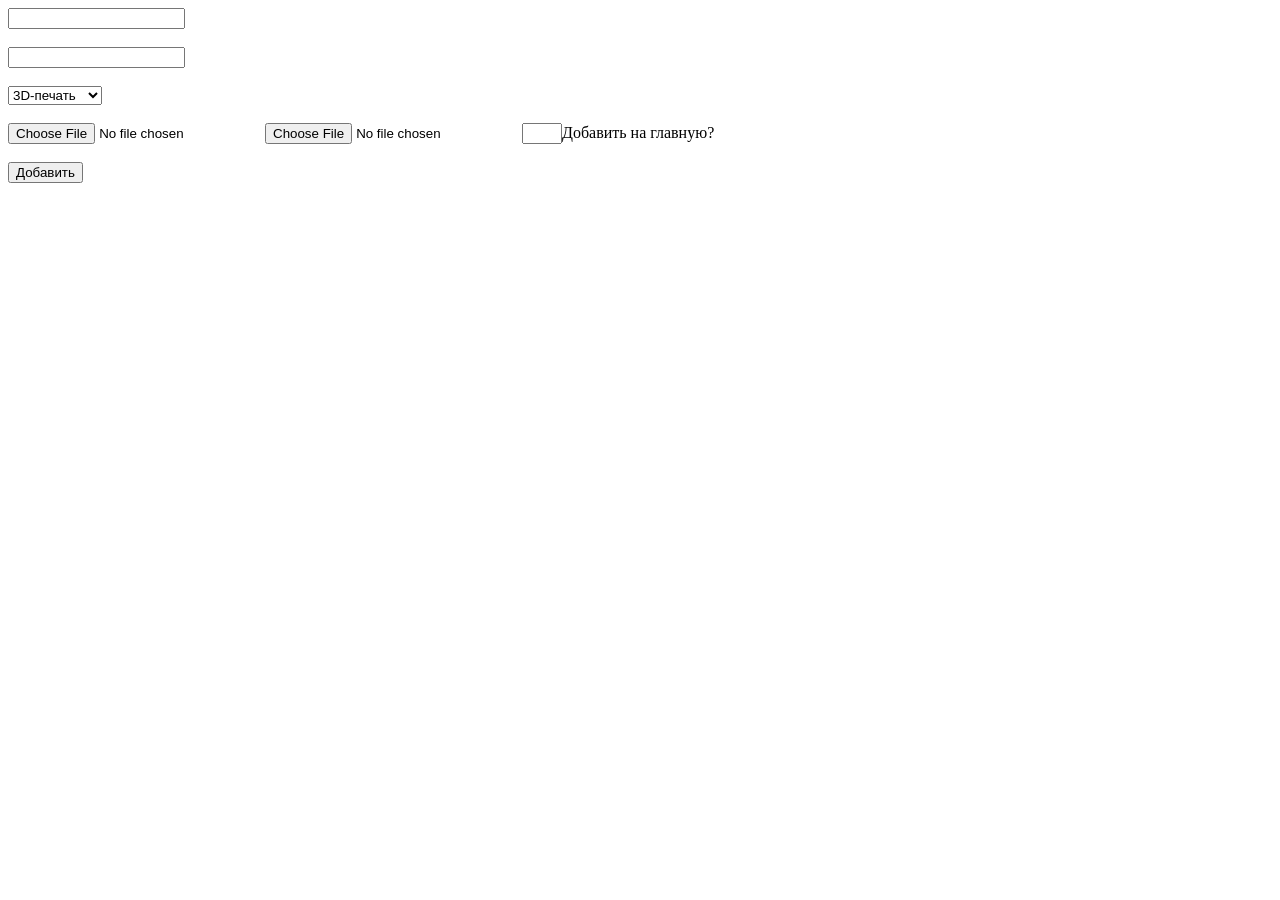
==== src/main/resources/templates/addFile.html @ d9b11826 "Initial commit" ====
<!DOCTYPE html>
<html lang="ru"
      xmlns="http://www.w3.org/1999/xhtml"
      xmlns:th="http://www.thymeleaf.org">
<head>
    <meta charset="UTF-8">
    <title>Title</title>
</head>
<body>


  <form  th:action="@{/attachment/add}"
         th:object="${att}" method="post" enctype="multipart/form-data">

    <input th:field="*{name}" type="text"/><br><br>
    <input th:field="*{fileDescription}" type="text"/><br><br>

    <select th:field="*{mainTag}">
      <option th:value="3D-печать">3D-печать</option>
      <option th:value="Тактика">Тактика</option>
      <option th:value="Медицина">Медицина</option>
      <option th:value="Инструкции">Инструкции</option>
      <option th:value="Другое">Другое</option>
    </select><br><br>

    <input type="file" name="preview" id="preview" accept="image/png">
    <input type="file" name="content" id="content" accept="image/png">

    <input type="number" min="1" max="5" th:field="*{priority}" value="true">Добавить на главную?</input>
    <br><br>
    <input type="submit" value="Добавить">
  </form>


</body>
</html>
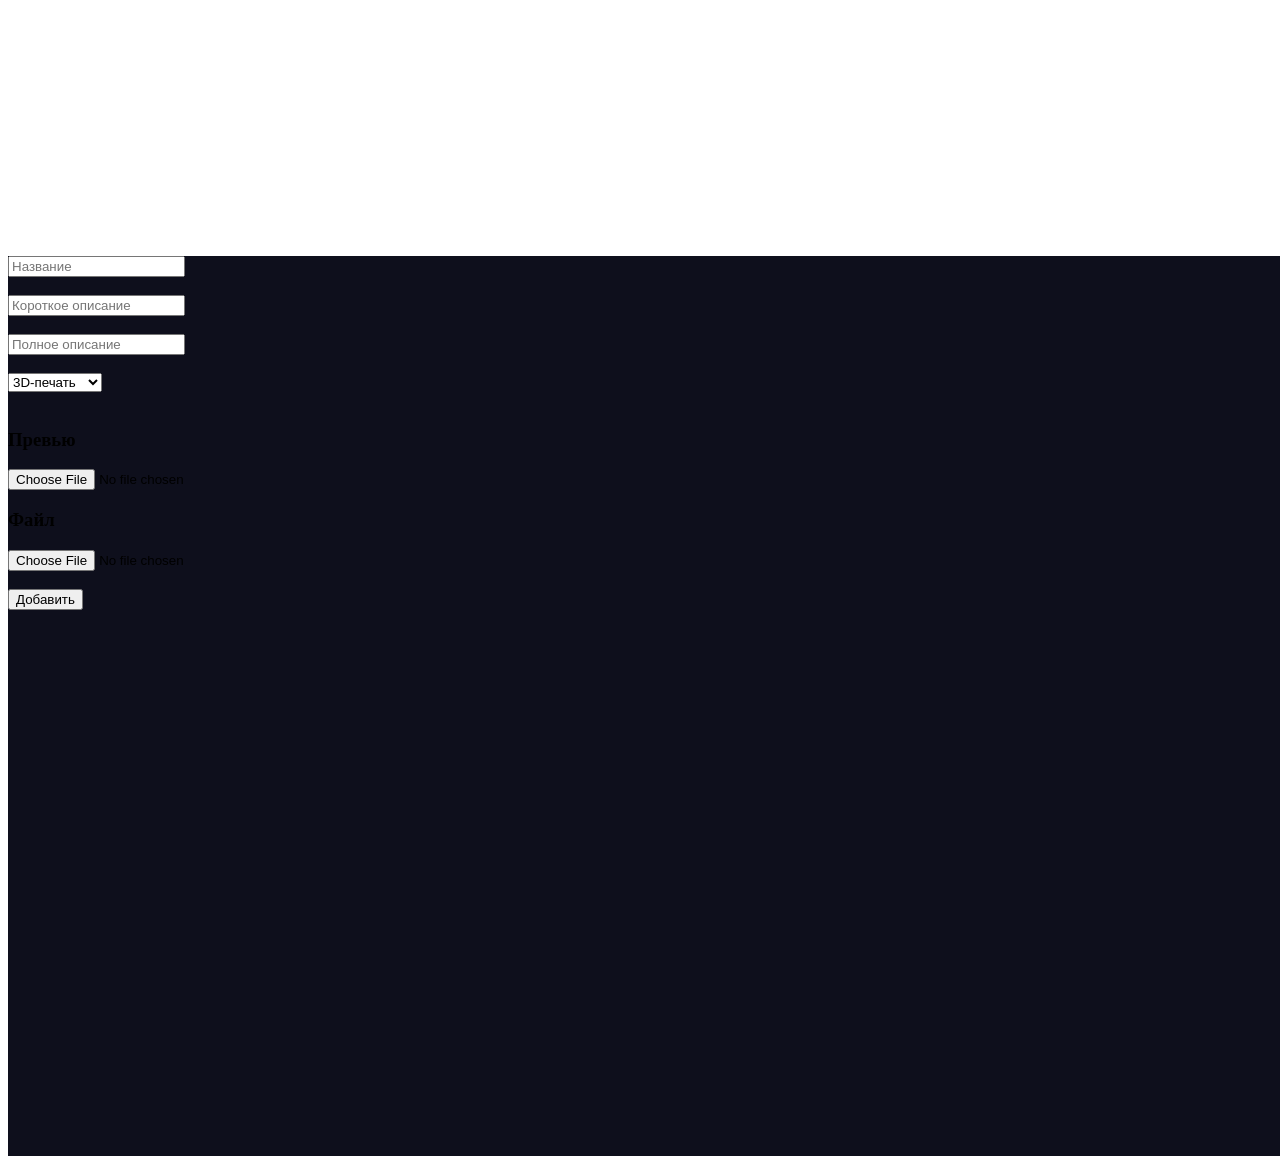
==== commit 771d6d17: "update. v09a" ====
--- a/src/main/resources/templates/addFile.html
+++ b/src/main/resources/templates/addFile.html
@@ -3,34 +3,65 @@
       xmlns="http://www.w3.org/1999/xhtml"
       xmlns:th="http://www.thymeleaf.org">
 <head>
-    <meta charset="UTF-8">
-    <title>Title</title>
+  <meta charset="UTF-8">
+  <title>Title</title>
+  <link href="../bootstrap/bootstrap.min.css"
+        rel="stylesheet">
+  <link href="../style/template.css"
+        rel="stylesheet">
 </head>
+<style>
+  .row {
+    background-color: #0E0F1C;
+  }
+
+  h2, h4{
+    color: #FFFFFF;
+  }
+
+  span{
+    font-size: 5px;
+  }
+
+  .col-12{
+    margin-top: 20%;
+  }
+  .cont{
+
+    height: 100vh;
+    width: 100vw;
+    background-color: #0E0F1C;
+  }
+</style>
 <body>
+<div class="container-fluid cont">
+  <div class="row d-flex justify-content-center align-items-center" >
+    <div class="col-12 text-center d-flex justify-content-center align-items-center">
+      <form  th:action="@{/attachment/add}"
+             th:object="${att}" method="post" enctype="multipart/form-data">
+
+        <input placeholder="Название" th:field="*{name}" type="text"/><br><br>
+        <input placeholder="Короткое описание" th:field="*{fileShortDescription}" type="text"/><br><br>
+        <input placeholder="Полное описание" th:field="*{fileFullDescription}" type="text"/><br><br>
+
+        <select th:field="*{mainTag}">
+          <option th:value="3D-печать">3D-печать</option>
+          <option th:value="Тактика">Тактика</option>
+          <option th:value="Медицина">Медицина</option>
+          <option th:value="Инструкции">Инструкции</option>
+          <option th:value="Другое">Другое</option>
+        </select><br><br>
+        <h3>Превью</h3><input type="file" name="preview" id="preview" accept="image/png"><br>
+        <h3>Файл</h3><input type="file" name="content" id="content" accept="application/zip">
+        <br><br>
+        <input type="submit" value="Добавить">
+      </form>
+    </div>
+  </div>
+</div>
 
 
-  <form  th:action="@{/attachment/add}"
-         th:object="${att}" method="post" enctype="multipart/form-data">
-
-    <input th:field="*{name}" type="text"/><br><br>
-    <input th:field="*{fileDescription}" type="text"/><br><br>
-
-    <select th:field="*{mainTag}">
-      <option th:value="3D-печать">3D-печать</option>
-      <option th:value="Тактика">Тактика</option>
-      <option th:value="Медицина">Медицина</option>
-      <option th:value="Инструкции">Инструкции</option>
-      <option th:value="Другое">Другое</option>
-    </select><br><br>
-
-    <input type="file" name="preview" id="preview" accept="image/png">
-    <input type="file" name="content" id="content" accept="image/png">
-
-    <input type="number" min="1" max="5" th:field="*{priority}" value="true">Добавить на главную?</input>
-    <br><br>
-    <input type="submit" value="Добавить">
-  </form>
 
 
 </body>
-</html>+</html>
